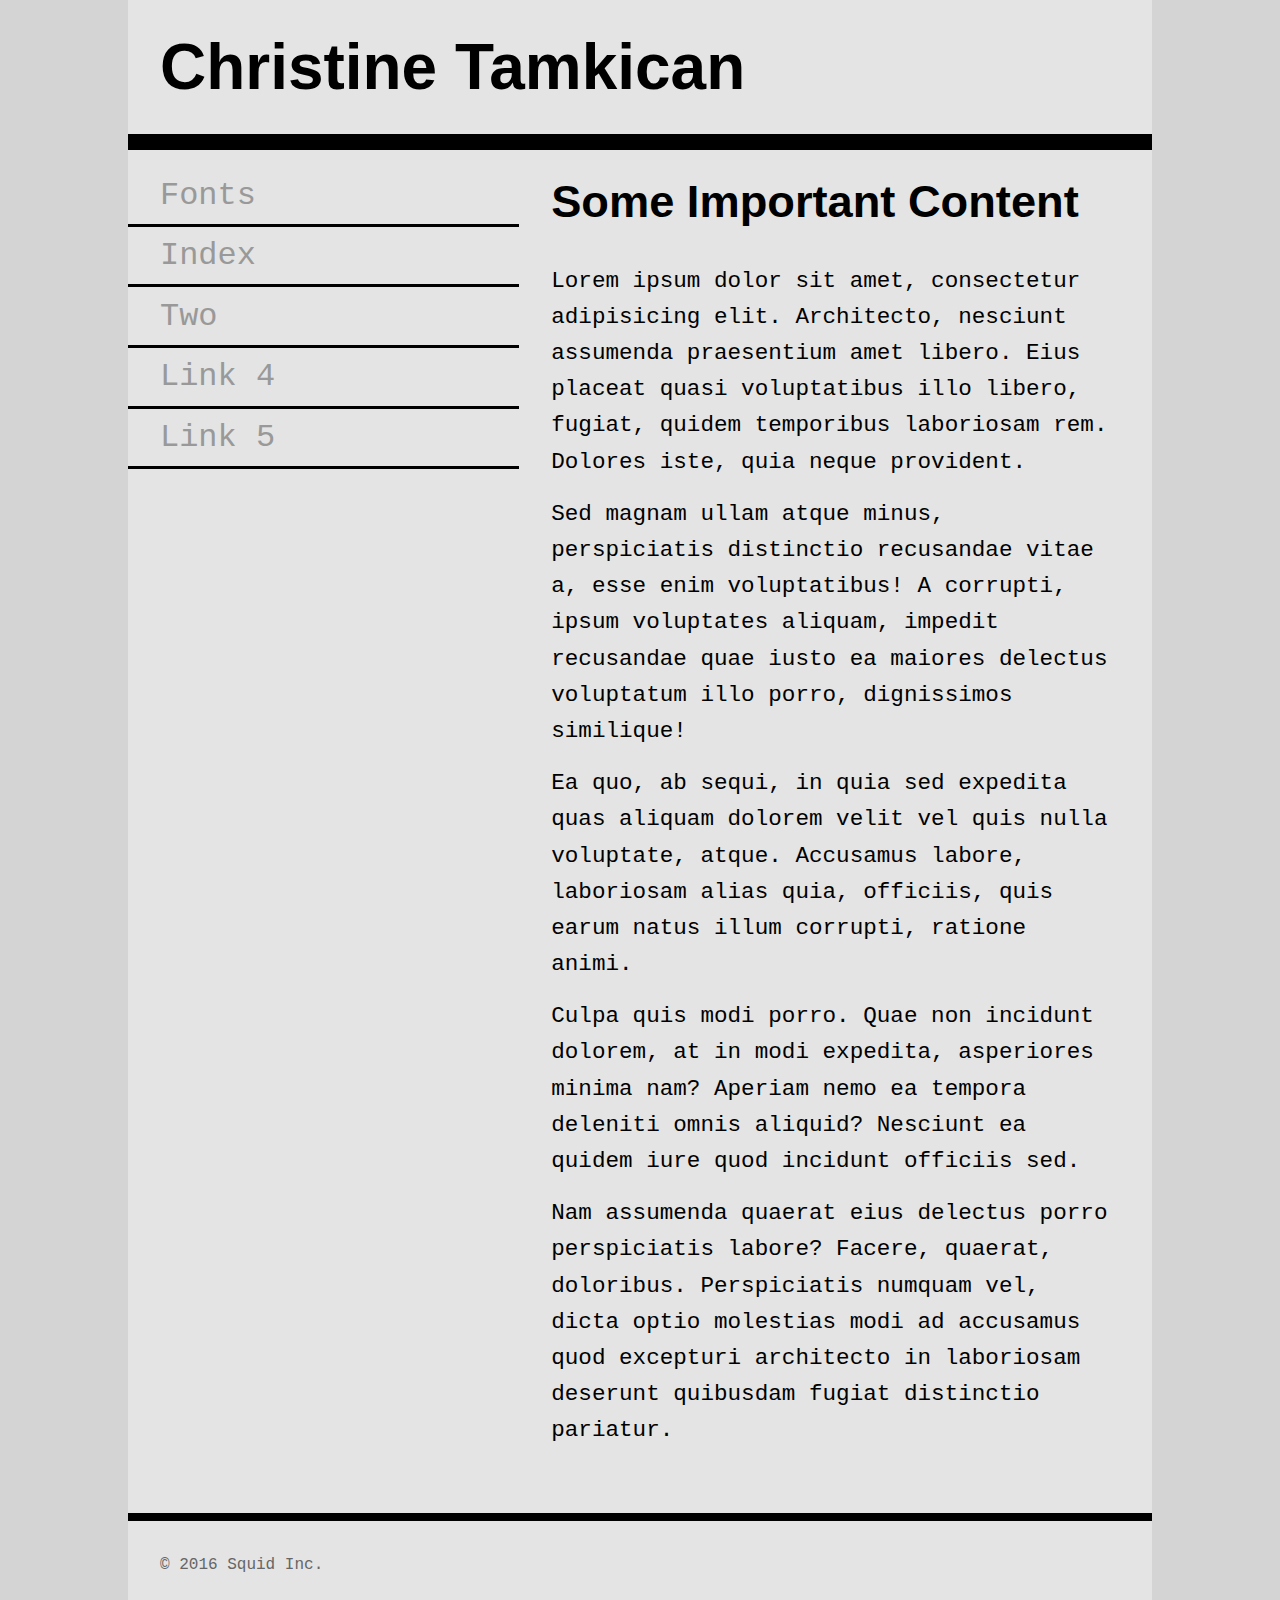
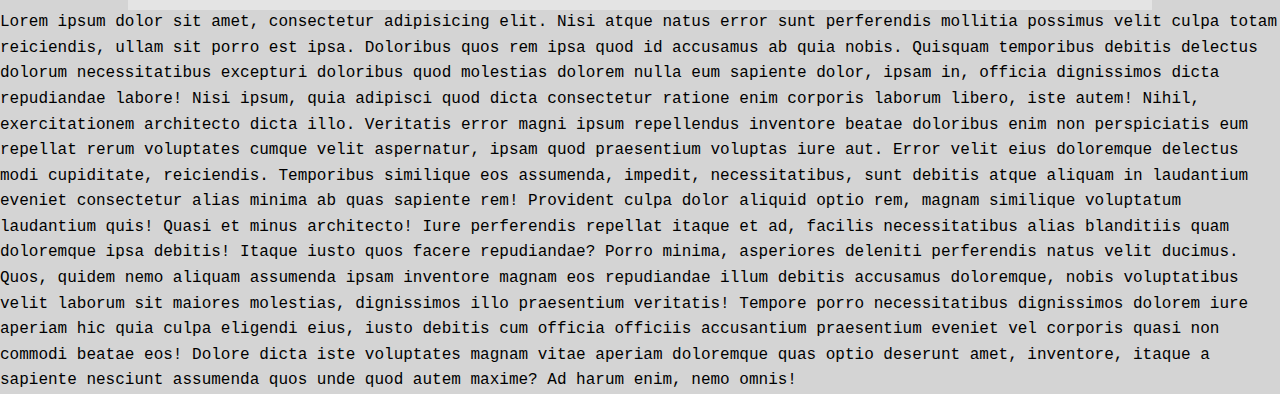
==== index.html @ 9d517ab0 "Edited CSS" ====
<!DOCTYPE html>
<html lang="en">
<head>
    <meta charset="UTF-8">
    <title>Font Assignment</title>
    <!-- two pages are 
    index.html with sans-serif headings and serif body text
    
    two.html with serif headings and sans-serif body text
    
    don't forget to add your google font <link> in the right place
    -->
    <meta name="viewpoint" content="width=device-width" />
    <link href="one.css" rel="stylesheet" type="text/css"/>
</head>
<body>
    <div class="wrapper">
        <header>
            <h1>Christine Tamkican</h1>
        </header>
        <nav>
            <ul>
                <li><a href="#">Fonts</a></li>
                <li><a href="index.html">Index</a></li>
                <li><a href="two.html">Two</a></li>
                <li><a href="#">Link 4</a></li>
                <li><a href="#">Link 5</a></li>
            </ul>
        </nav>
        <main>
            <h2>Some Important Content</h2>
            <p>Lorem ipsum dolor sit amet, consectetur adipisicing elit. Architecto, nesciunt assumenda praesentium amet libero. Eius placeat quasi voluptatibus illo libero, fugiat, quidem temporibus laboriosam rem. Dolores iste, quia neque provident.</p>
            <p>Sed magnam ullam atque minus, perspiciatis distinctio recusandae vitae a, esse enim voluptatibus! A corrupti, ipsum voluptates aliquam, impedit recusandae quae iusto ea maiores delectus voluptatum illo porro, dignissimos similique!</p>
            <p>Ea quo, ab sequi, in quia sed expedita quas aliquam dolorem velit vel quis nulla voluptate, atque. Accusamus labore, laboriosam alias quia, officiis, quis earum natus illum corrupti, ratione animi.</p>
            <p>Culpa quis modi porro. Quae non incidunt dolorem, at in modi expedita, asperiores minima nam? Aperiam nemo ea tempora deleniti omnis aliquid? Nesciunt ea quidem iure quod incidunt officiis sed.</p>
            <p>Nam assumenda quaerat eius delectus porro perspiciatis labore? Facere, quaerat, doloribus. Perspiciatis numquam vel, dicta optio molestias modi ad accusamus quod excepturi architecto in laboriosam deserunt quibusdam fugiat distinctio pariatur.</p>
        </main>
        <footer>
            <p>&copy; 2016 Squid Inc.</p>
        </footer>
    </div>
</body>
</html>




Lorem ipsum dolor sit amet, consectetur adipisicing elit. Nisi atque natus error sunt perferendis mollitia possimus velit culpa totam reiciendis, ullam sit porro est ipsa. Doloribus quos rem ipsa quod id accusamus ab quia nobis. Quisquam temporibus debitis delectus dolorum necessitatibus excepturi doloribus quod molestias dolorem nulla eum sapiente dolor, ipsam in, officia dignissimos dicta repudiandae labore! Nisi ipsum, quia adipisci quod dicta consectetur ratione enim corporis laborum libero, iste autem! Nihil, exercitationem architecto dicta illo. Veritatis error magni ipsum repellendus inventore beatae doloribus enim non perspiciatis eum repellat rerum voluptates cumque velit aspernatur, ipsam quod praesentium voluptas iure aut. Error velit eius doloremque delectus modi cupiditate, reiciendis. Temporibus similique eos assumenda, impedit, necessitatibus, sunt debitis atque aliquam in laudantium eveniet consectetur alias minima ab quas sapiente rem! Provident culpa dolor aliquid optio rem, magnam similique voluptatum laudantium quis! Quasi et minus architecto! Iure perferendis repellat itaque et ad, facilis necessitatibus alias blanditiis quam doloremque ipsa debitis! Itaque iusto quos facere repudiandae? Porro minima, asperiores deleniti perferendis natus velit ducimus. Quos, quidem nemo aliquam assumenda ipsam inventore magnam eos repudiandae illum debitis accusamus doloremque, nobis voluptatibus velit laborum sit maiores molestias, dignissimos illo praesentium veritatis! Tempore porro necessitatibus dignissimos dolorem iure aperiam hic quia culpa eligendi eius, iusto debitis cum officia officiis accusantium praesentium eveniet vel corporis quasi non commodi beatae eos! Dolore dicta iste voluptates magnam vitae aperiam doloremque quas optio deserunt amet, inventore, itaque a sapiente nesciunt assumenda quos unde quod autem maxime? Ad harum enim, nemo omnis!
---- one.css ----
*{
    padding: 0;
    margin: 0;
    box-sizing: border-box;
}
html{
    font-size: 16px;
    line-height: 1.6;
    font-family: "Roboto Slab", "American Typewriter", "Courier New", serif;
}
html,body{
    background-color: #d4d4d4;
}
h1{
    font-family: "Poiret One", "Century Gothic", sans-serif;
    font-size: 3.998rem;
    padding:1rem 2rem;
}
h2{
    font-family: "Poiret One", "Century Gothic", sans-serif;
    font-size: 2.827rem;
    padding:1rem 2rem;
}
nav ul{
    padding:1rem 0;
}
nav li{
    font-size: 1.999rem;
    list-style-type: none;
}
nav li>a{
    display: block;
    text-decoration: none;
    border-bottom: 0.2rem solid black;
    padding: 0.2rem 2rem;
    color: #999;
}
nav li>a:hover,
nav li>a:active{
    color: #222;
}
p{
    font-size: 1.414rem;
    padding:0.5rem 2rem;
}
main p:last-child{
    padding-bottom: 4rem;
}
.wrapper{
    width: 80%;
    max-width: 1200px;
    margin: 0 auto;
    background-color: #e4e4e4;
}
header{
    width:100%;
    border-bottom: 1rem solid black;
}
nav{
    float:left;
    width: 38.2%;
}
main{
    float:right;
    width: 61.8%;
}
footer{
    clear:both;
    width: 100%;
    border-top: 0.5rem solid black;
}
footer p{
    font-size: 1rem;
    padding: 2rem;
    color: #666;
}
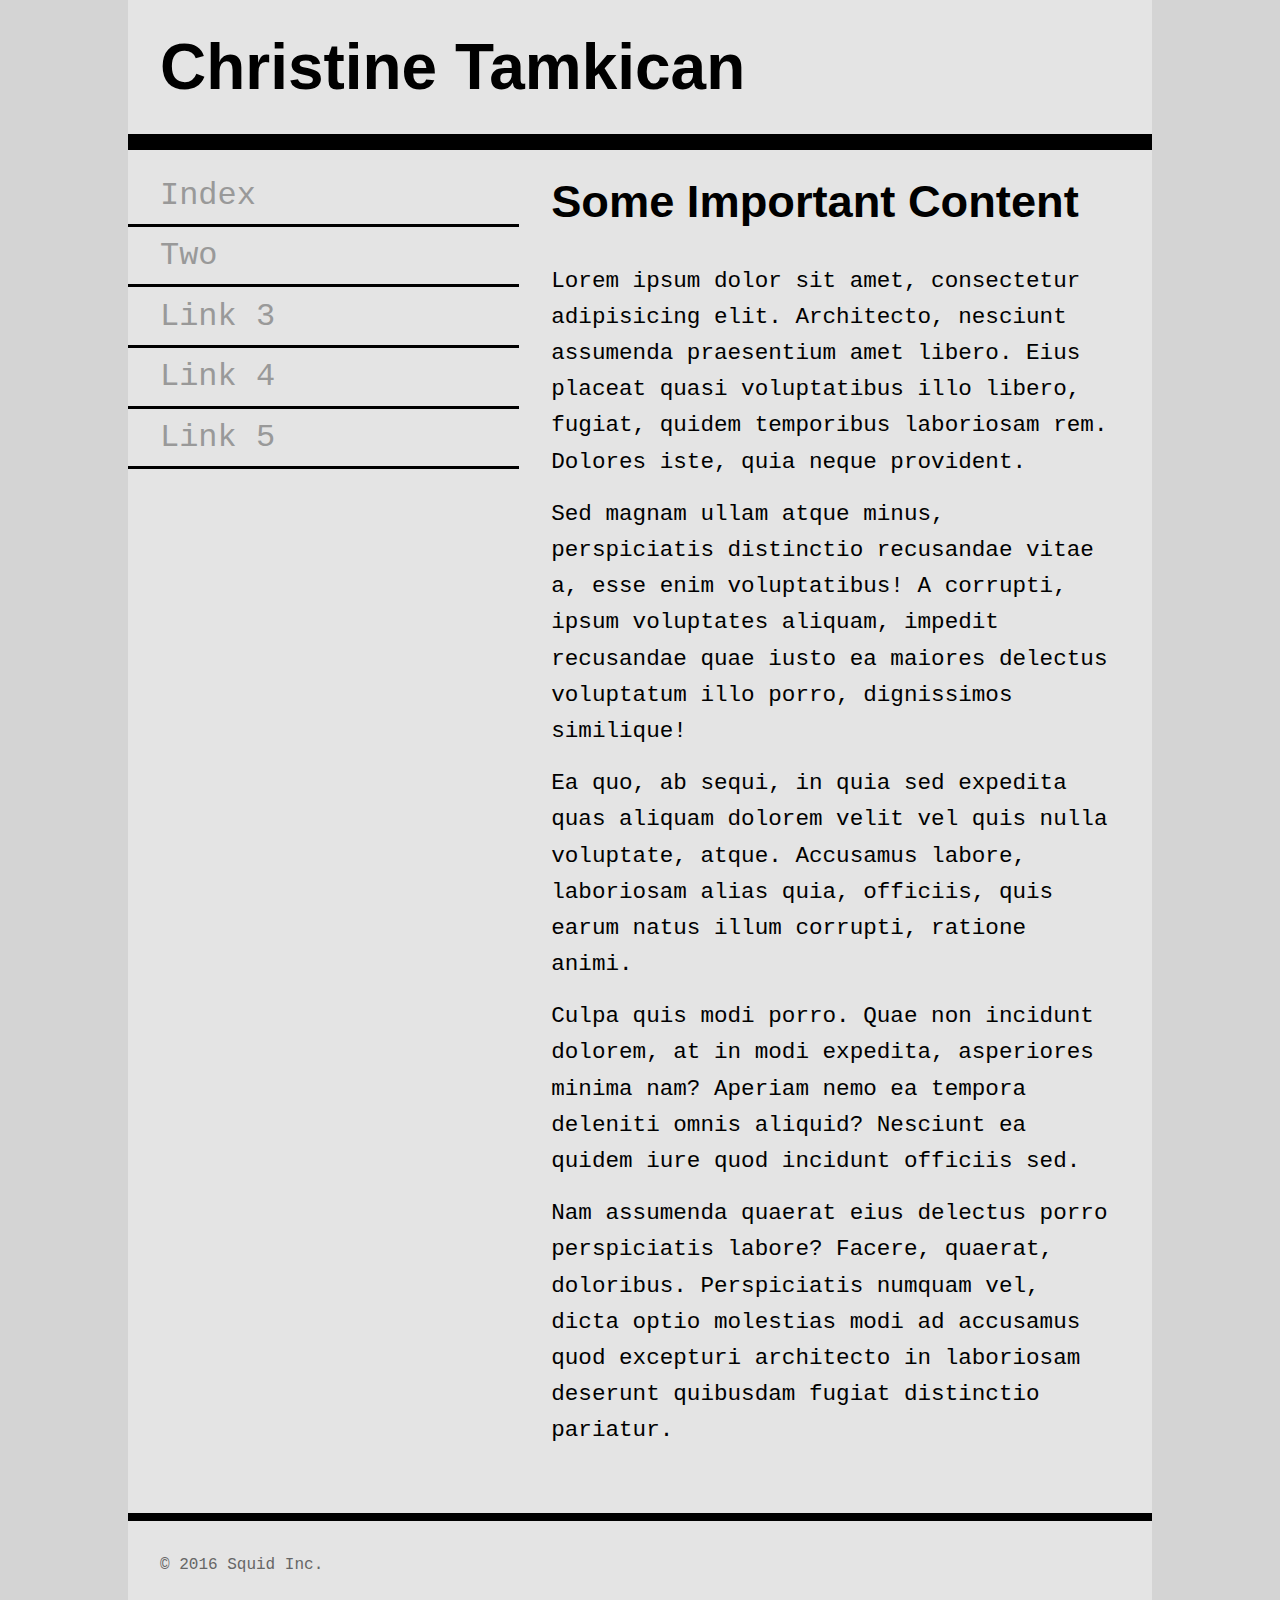
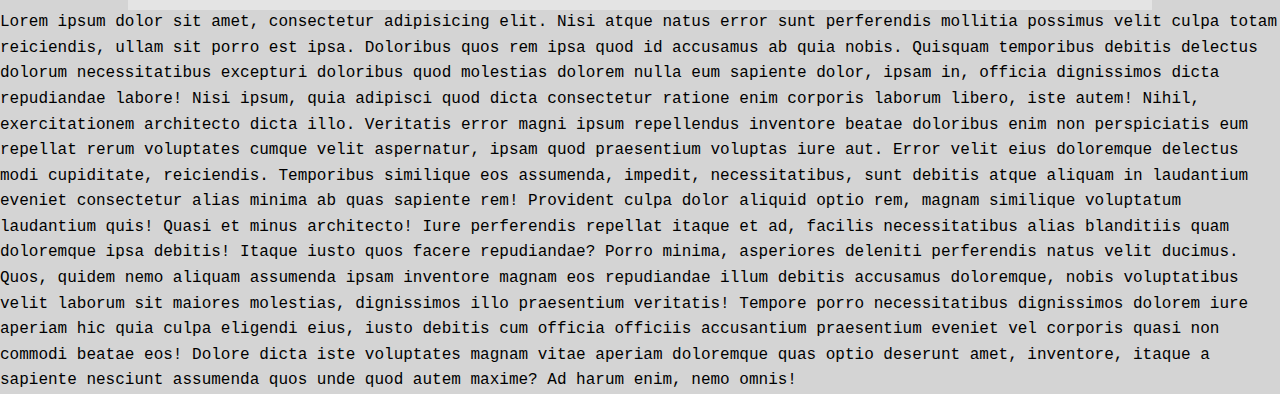
==== commit 3005f79d: "changed anchors in nav bar" ====
--- a/index.html
+++ b/index.html
@@ -11,6 +11,7 @@
     don't forget to add your google font <link> in the right place
     -->
     <meta name="viewpoint" content="width=device-width" />
+    <link rel="stylesheet" type="text/css" href="https://fonts.google.com/specimen/Roboto+Slab" href="https://fonts.google.com/specimen/Poiret+One">
     <link href="one.css" rel="stylesheet" type="text/css"/>
 </head>
 <body>
@@ -20,9 +21,9 @@
         </header>
         <nav>
             <ul>
-                <li><a href="#">Fonts</a></li>
                 <li><a href="index.html">Index</a></li>
                 <li><a href="two.html">Two</a></li>
+                <li><a href="#">Link 3</a></li>
                 <li><a href="#">Link 4</a></li>
                 <li><a href="#">Link 5</a></li>
             </ul>
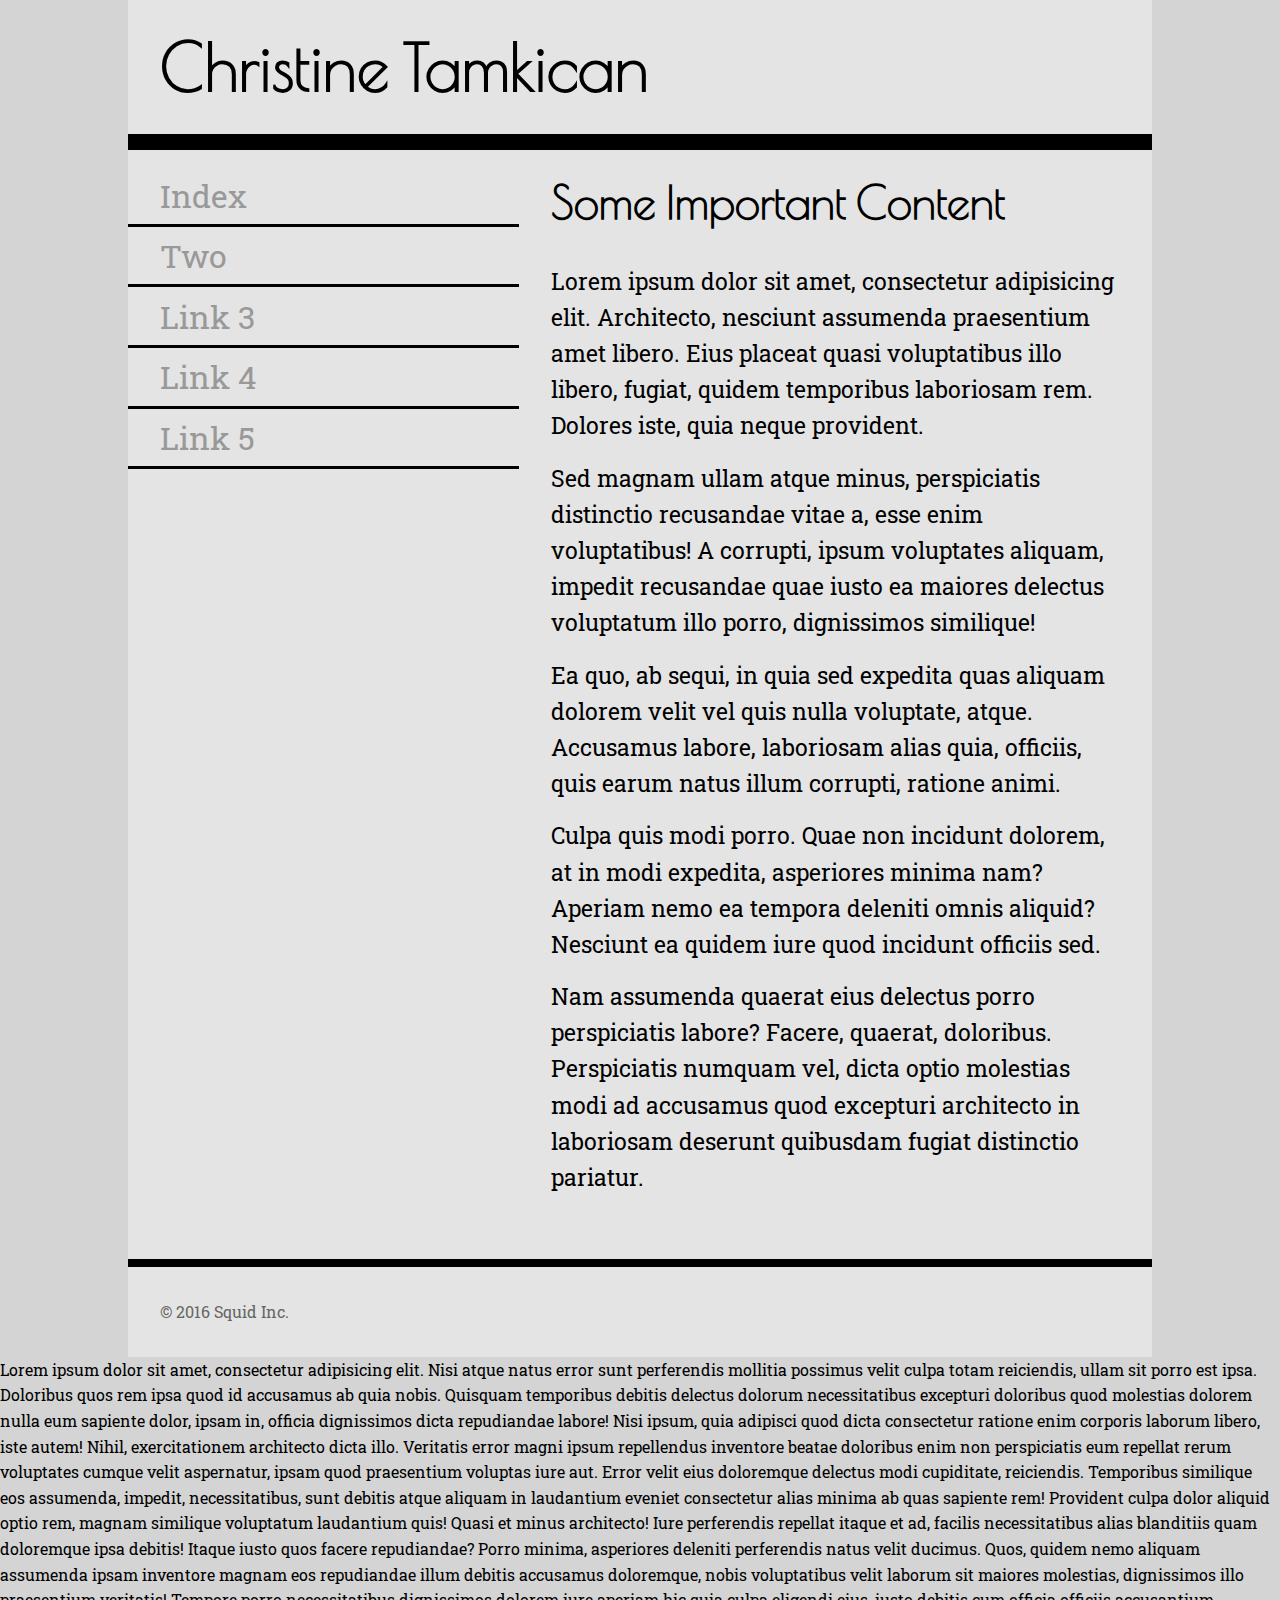
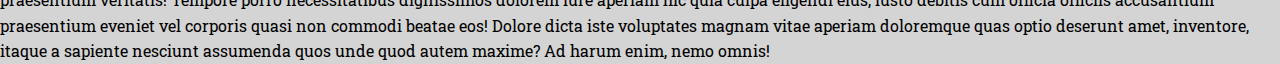
==== commit 0ca01f99: "Fixed links for fonts" ====
--- a/index.html
+++ b/index.html
@@ -11,7 +11,7 @@
     don't forget to add your google font <link> in the right place
     -->
     <meta name="viewpoint" content="width=device-width" />
-    <link rel="stylesheet" type="text/css" href="https://fonts.google.com/specimen/Roboto+Slab" href="https://fonts.google.com/specimen/Poiret+One">
+    <link href="https://fonts.googleapis.com/css?family=Poiret+One|Roboto+Slab" rel="stylesheet">
     <link href="one.css" rel="stylesheet" type="text/css"/>
 </head>
 <body>
